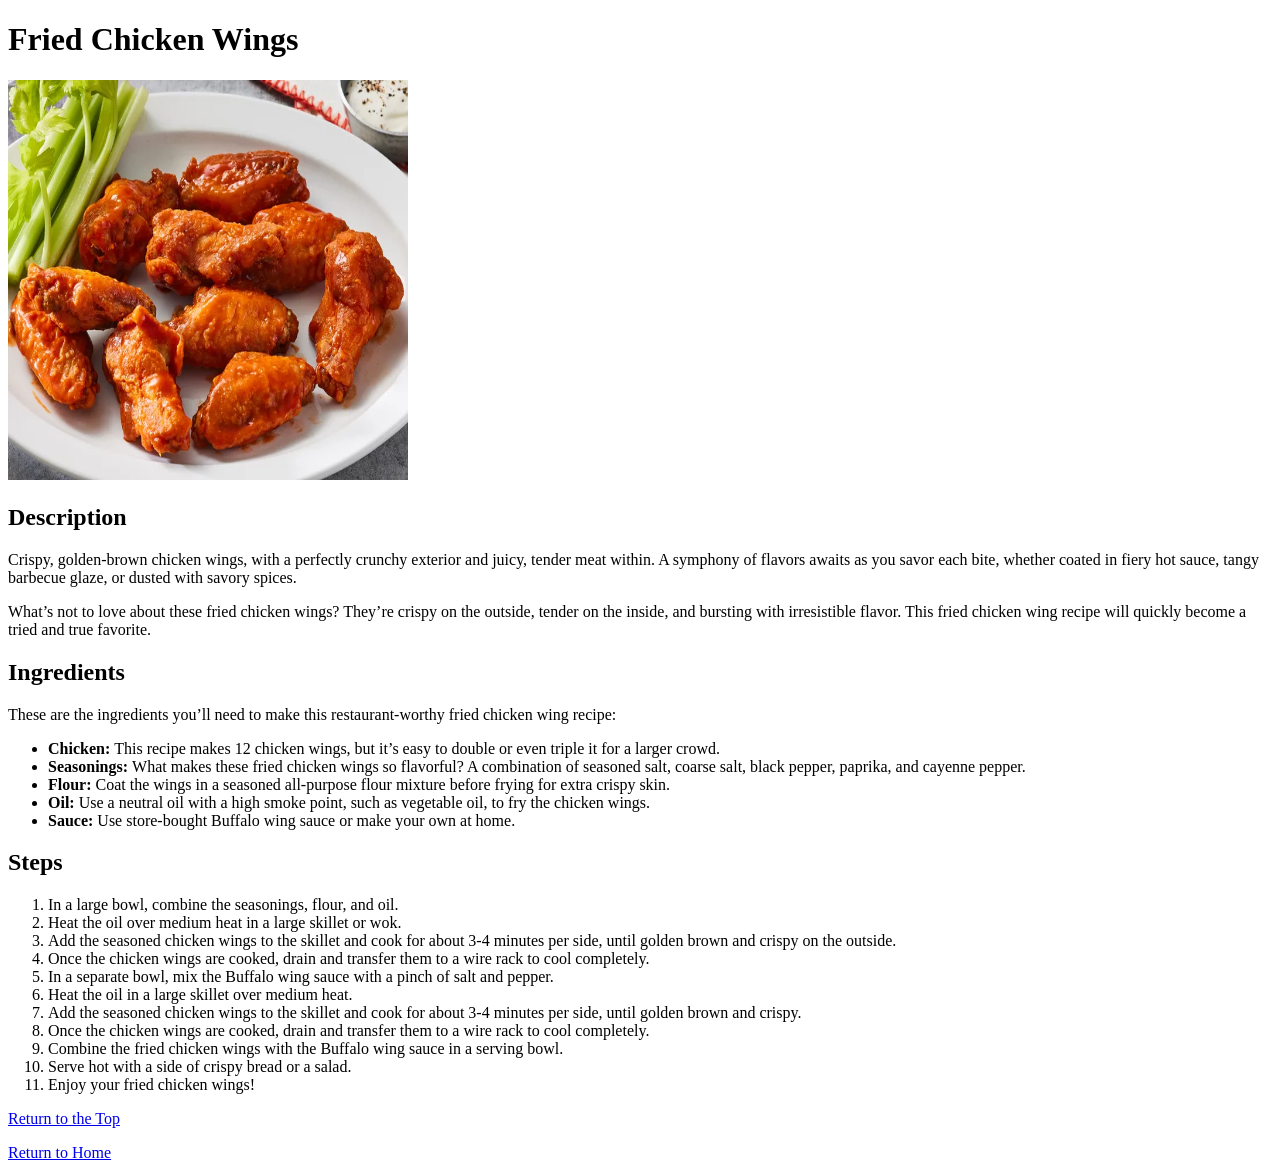
==== recipes/chickenwings.html @ 3923880e "removed underscores from all file names to help with the github pages not showing pics issue" ====
<!DOCTYPE html>
<html lang="en">
    <head>
        <meta charset="UTF-8">
        <title>Chicken Wings</title>
    </head>
    <body>
        <h1>Fried Chicken Wings</h1>
        <img src="/images/chicken_wings.jpg" alt="Fried Chicken Wings Pic" height="400" width="400"> 
        <h2>Description</h2>
        <p>Crispy, golden-brown chicken wings, with a perfectly crunchy exterior and juicy, tender meat within. A symphony of flavors awaits as you savor each bite, whether coated in fiery hot sauce, tangy barbecue glaze, or dusted with savory spices.</p>
        <p>What’s not to love about these fried chicken wings? They’re crispy on the outside, tender on the inside, and bursting with irresistible flavor. This fried chicken wing recipe will quickly become a tried and true favorite. </p>
        <h2>Ingredients</h2>
        <p>
            These are the ingredients you’ll need to make this restaurant-worthy fried chicken wing recipe: 
        </p>
        <ul>
            <li><strong>Chicken: </strong>This recipe makes 12 chicken wings, but it’s easy to double or even triple it for a larger crowd. 
            </li>
            <li><strong>Seasonings: </strong>What makes these fried chicken wings so flavorful? A combination of seasoned salt, coarse salt, black pepper, paprika, and cayenne pepper.</li>
            <li><strong>Flour: </strong>Coat the wings in a seasoned all-purpose flour mixture before frying for extra crispy skin.</li>
            <li><strong>Oil: </strong>Use a neutral oil with a high smoke point, such as vegetable oil, to fry the chicken wings.</li>
            <li><strong>Sauce: </strong>Use store-bought Buffalo wing sauce or make your own at home.</li>   
        </ul>
        <h2>Steps</h2>
        <ol>
            <li>In a large bowl, combine the seasonings, flour, and oil.</li>
            <li>Heat the oil over medium heat in a large skillet or wok.</li>
            <li>Add the seasoned chicken wings to the skillet and cook for about 3-4 minutes per side, until golden brown and crispy on the outside.</li>
            <li>Once the chicken wings are cooked, drain and transfer them to a wire rack to cool completely.</li>
            <li>In a separate bowl, mix the Buffalo wing sauce with a pinch of salt and pepper.</li>
            <li>Heat the oil in a large skillet over medium heat.</li>
            <li>Add the seasoned chicken wings to the skillet and cook for about 3-4 minutes per side, until golden brown and crispy.</li>
            <li>Once the chicken wings are cooked, drain and transfer them to a wire rack to cool completely.</li>
            <li>Combine the fried chicken wings with the Buffalo wing sauce in a serving bowl.</li>
            <li>Serve hot with a side of crispy bread or a salad.</li>
            <li>Enjoy your fried chicken wings!</li>    
        </ol>
        <a href="/recipes/fried_chicken_wings.html">Return to the Top</a>
        <p></p>
        <a href="/index.html">Return to Home</a>
    </body>
</html>
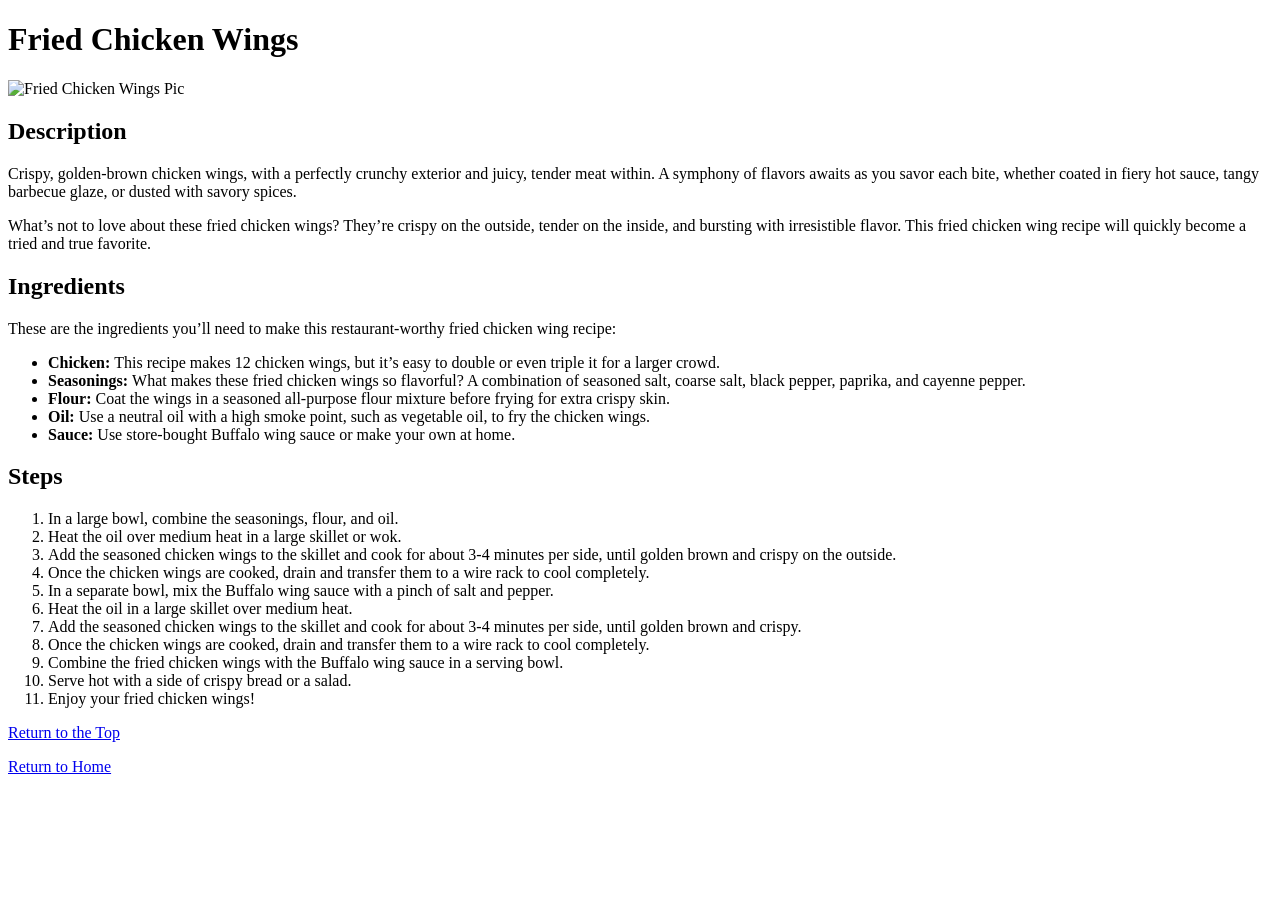
==== commit ee5ec590: "made the edits in the html files regarding the change in names made in the previous commits" ====
--- a/recipes/chickenwings.html
+++ b/recipes/chickenwings.html
@@ -6,7 +6,7 @@
     </head>
     <body>
         <h1>Fried Chicken Wings</h1>
-        <img src="/images/chicken_wings.jpg" alt="Fried Chicken Wings Pic" height="400" width="400"> 
+        <img src="./images/chickenwings.jpg" alt="Fried Chicken Wings Pic" height="400" width="400"> 
         <h2>Description</h2>
         <p>Crispy, golden-brown chicken wings, with a perfectly crunchy exterior and juicy, tender meat within. A symphony of flavors awaits as you savor each bite, whether coated in fiery hot sauce, tangy barbecue glaze, or dusted with savory spices.</p>
         <p>What’s not to love about these fried chicken wings? They’re crispy on the outside, tender on the inside, and bursting with irresistible flavor. This fried chicken wing recipe will quickly become a tried and true favorite. </p>
@@ -36,7 +36,7 @@
             <li>Serve hot with a side of crispy bread or a salad.</li>
             <li>Enjoy your fried chicken wings!</li>    
         </ol>
-        <a href="/recipes/fried_chicken_wings.html">Return to the Top</a>
+        <a href="./recipes/chickenwings.html">Return to the Top</a>
         <p></p>
         <a href="/index.html">Return to Home</a>
     </body>
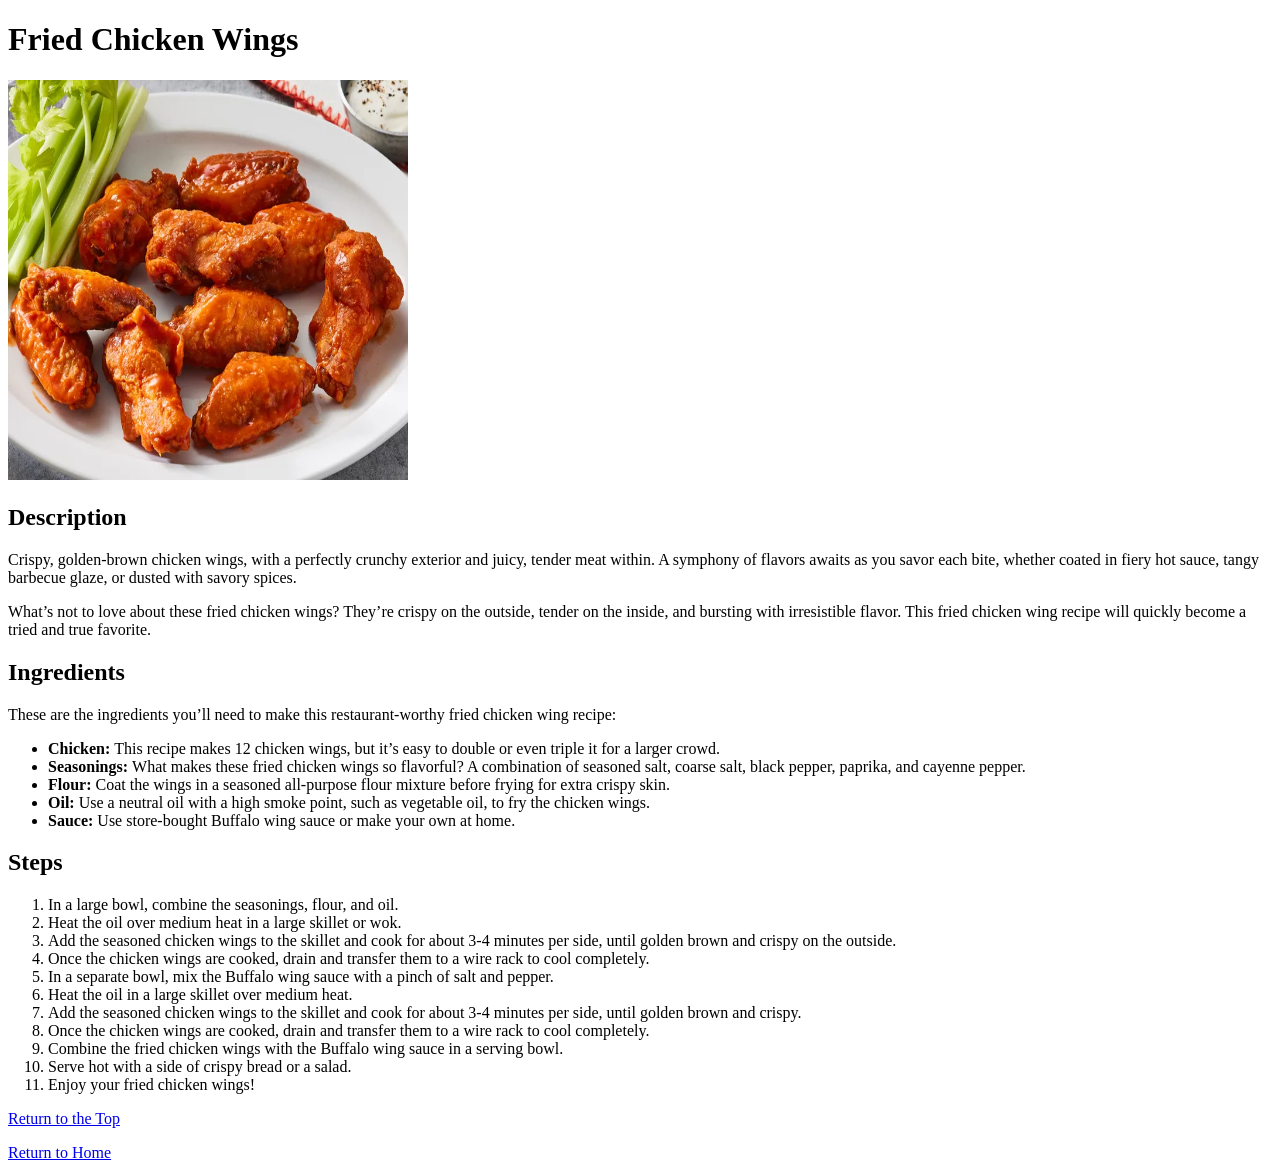
==== commit 632459d3: "syntax correction" ====
--- a/recipes/chickenwings.html
+++ b/recipes/chickenwings.html
@@ -6,7 +6,7 @@
     </head>
     <body>
         <h1>Fried Chicken Wings</h1>
-        <img src="./images/chickenwings.jpg" alt="Fried Chicken Wings Pic" height="400" width="400"> 
+        <img src="/images/chickenwings.jpg" alt="Fried Chicken Wings Pic" height="400" width="400"> 
         <h2>Description</h2>
         <p>Crispy, golden-brown chicken wings, with a perfectly crunchy exterior and juicy, tender meat within. A symphony of flavors awaits as you savor each bite, whether coated in fiery hot sauce, tangy barbecue glaze, or dusted with savory spices.</p>
         <p>What’s not to love about these fried chicken wings? They’re crispy on the outside, tender on the inside, and bursting with irresistible flavor. This fried chicken wing recipe will quickly become a tried and true favorite. </p>
